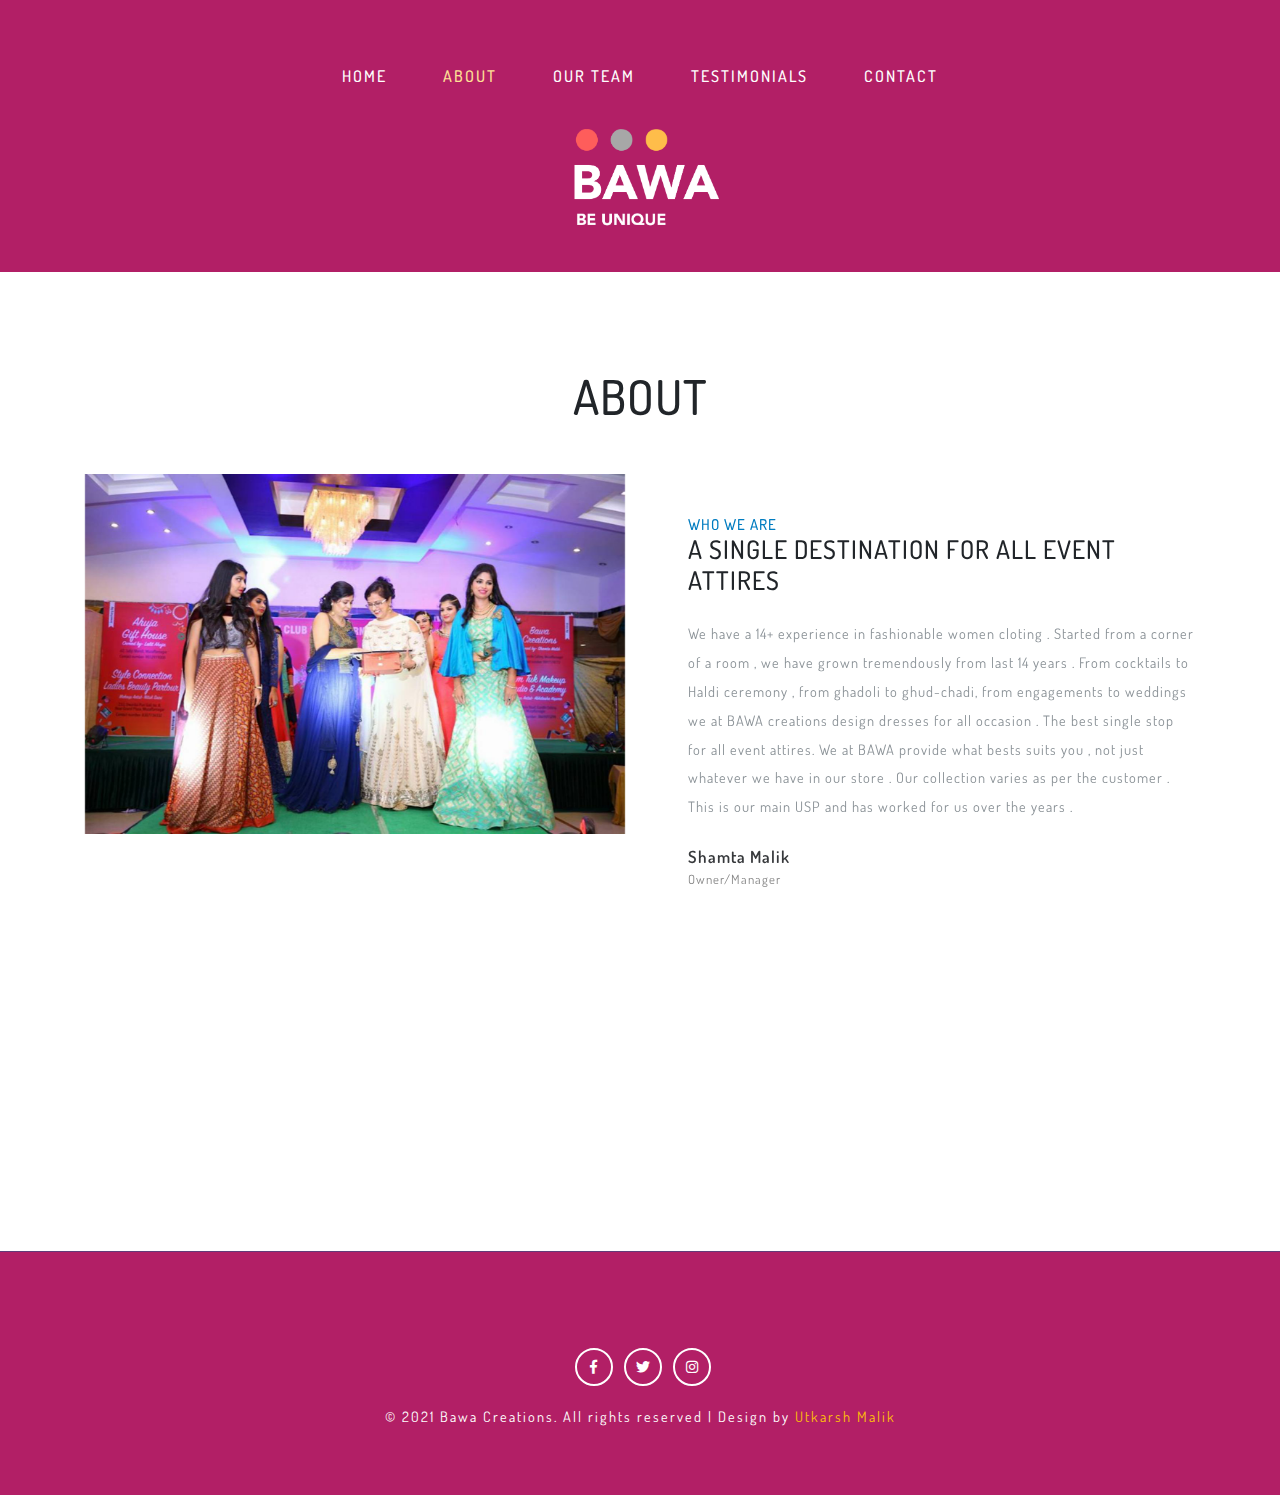
==== about.html @ e8d1b57e "initial commmit" ====
<!--
Author: W3layouts
Author URL: http://w3layouts.com
License: Creative Commons Attribution 3.0 Unported
License URL: http://creativecommons.org/licenses/by/3.0/
-->

<!DOCTYPE html>
<html lang="zxx">

<head>
    <title>Photowall Photo Gallery Category Bootstrap Responsive Template | About :: W3layouts</title>
    <!-- Meta tag Keywords -->
    <meta name="viewport" content="width=device-width, initial-scale=1">
    <meta charset="UTF-8" />
    <meta name="keywords" content="Photowall Responsive web template, Bootstrap Web Templates, Flat Web Templates, Android Compatible web template, Smartphone Compatible web template, free webdesigns for Nokia, Samsung, LG, SonyEricsson, Motorola web design" />
    <script>
        addEventListener("load", function() {
            setTimeout(hideURLbar, 0);
        }, false);

        function hideURLbar() {
            window.scrollTo(0, 1);
        }
    </script>
    <!-- //Meta tag Keywords -->

    <!-- Custom-Files -->
    <link rel="stylesheet" href="css/bootstrap.css">
    <!-- Banner-Slider-CSS -->
    <link rel="stylesheet" href="css/banner-style.css">
    <link rel="stylesheet" href="css/aos.css">
    <link href='css/aos-animation.css' rel='stylesheet prefetch' type="text/css" media="all" />
    <!-- owl carousel -->
    <link rel="stylesheet" href="css/style.css" type="text/css" media="all" />
    <!-- Style-CSS -->
    <link rel="stylesheet" href="css/fontawesome-all.css">
    <!-- Font-Awesome-Icons-CSS -->
    <link href="//fonts.googleapis.com/css?family=Dosis:200,300,400,500,600,700" rel="stylesheet">

</head>

<body>

    <section class="content-main-w3 inner-page" id="home">
        <!--/nav-->
        <div class="header_top_w3ls">
            <nav class="navbar navbar-expand-lg navbar-light bg-light">
                <button class="navbar-toggler navbar-toggler-right mx-auto" type="button" data-toggle="collapse" data-target="#navbarSupportedContent" aria-controls="navbarSupportedContent" aria-expanded="false" aria-label="Toggle navigation">
						<span class="navbar-toggler-icon"></span>
					</button>

                <div class="collapse navbar-collapse" id="navbarSupportedContent">
                    <ul class="navbar-nav mx-auto">
                        <li class="nav-item">
                            <a class="nav-link" href="index.html">Home
									<span class="sr-only">(current)</span>
								</a>
                        </li>
                        <li class="nav-item active">
                            <a class="nav-link" href="about.html">About</a>
                        </li>
                        <li class="nav-item">
                            <a class="nav-link" href="team.html">Our Team</a>
                        </li>
                     
                        <li class="nav-item">
                            <a class="nav-link" href="clients.html">Testimonials</a>
                        </li>
                        <li class="nav-item">
                            <a class="nav-link" href="contact.html">Contact</a>
                        </li>

                    </ul>
                </div>

            </nav>
            <div style="margin-top:20px;margin-left:10px;text-align:center;" class="logo-wthree text-center">
                <a class="navbar-brand" href="index.html">
                    <img height="100px" src="./images/logo.jpg" />
				  <span>  </span></a>
            </div>

        </div>

        <!--//nav-->
    </section>
    <!--/about-->
    <section class="banner-bottom-w3layouts py-lg-5 py-md-5 py-3">
        <div class="container">
            <div class="inner-sec-w3ls py-lg-5 py-3">
                 <h2 class="title-wthree text-center mb-lg-5 mb-3">About</h2>
                <div class="row">
                    <div class="col-lg-6 about-img" data-aos="flip-right">
                        <img class="img-fluid" src="images/ab.jpg" alt="">
                    </div>
                    <div class="col-lg-6 about-right mt-lg-4" data-aos="flip-left">
                        <h4 class="sub-tittle">Who We Are</h4>
                        <h3 class="tittle text-uppercase">A Single destination for all event attires</h3>
                        <p class="my-4"> We have a 14+ experience in fashionable women cloting . Started from a corner of a room , we have  grown tremendously from last 14 years . From cocktails to Haldi ceremony , from ghadoli to ghud-chadi, from engagements to weddings we at BAWA creations design dresses for all occasion .
                            The best single stop for all event attires.
                            
                            We at BAWA provide what bests suits you , not just whatever we have in our store . Our collection varies as per the customer . This is our main USP and has worked for us over the years . </p>

                        <ul class="author d-flex">
                            <!-- <li><img width="140px"  height="20px" class="img-fluid" src="images/author.jpg" alt=""></li> -->
                            <li><span>Shamta Malik</span> Owner/Manager</li>
                        </ul>
                    </div>
                </div>
                <div class="row mt-lg-5 stats-con">
                    <div class="col-sm-3 col-6 stats_info counter_grid" data-aos="fade-up">

                        <i class="far fa-lightbulb"></i>
                        <p class="counter">50000+</p>
                        <h4>Attire's Delivered</h4>

                    </div>
                    <div class="col-sm-3 col-6 stats_info counter_grid1" data-aos="fade-up">

                        <i class="far fa-heart"></i>
                        <p class="counter">2000+</p>
                        <h4>Satisfied Clients</h4>

                    </div>
                    <div class="col-sm-3 col-6 stats_info counter_grid" data-aos="fade-up">

                        <i class="fas fa-magic"></i>
                        <p class="counter">3+</p>
                        <h4>Awards</h4>

                    </div>
                    <div class="col-sm-3 col-6 stats_info counter_grid2" data-aos="fade-up">

                        <i class="far fa-smile"></i>
                        <p class="counter">3000+</p>
                        <h4>Happy Clients</h4>

                    </div>
                </div>
            </div>
        </div>
    </section>
    <!--//about-->
    <!--/footer-->
    <footer class="pt-lg-5 inner-page-footer">
        <div class="social_media_w3layouts text-center">
           <ul class="social-icons justify-content-center mt-md-5 mt-3">
                                <li class="mr-1"><a href="https://www.facebook.com/BAWAservingthebest"><span class="fab fa-facebook-f"></span></a></li>
                                <li class="mx-1"><a href="https://twitter.com/utkarsh40994878"><span class="fab fa-twitter"></span></a></li>
                                <li class="mx-1"><a href="https://www.instagram.com/bawa_creations_/"><span class="fab fa-instagram"></span></a></li>
                            </ul>
            <p class="copy-right-w3ls my-3">© 2021 Bawa Creations. All rights reserved | Design by <a href="http://www.utkarshmalik.com">Utkarsh Malik</a></p>
        </div>
    </footer>
    <!--//footer-->

    <script src="js/jquery-2.2.3.min.js"></script>
    <script src='js/aos.js'></script>
    <script>
        AOS.init({
            easing: 'ease-out-back',
            duration: 1000
        });
    </script>
   <!--/ start-smoth-scrolling -->
    <script src="js/move-top.js"></script>
    <script src="js/easing.js"></script>
    <script>
        jQuery(document).ready(function($) {
            $(".scroll").click(function(event) {
                event.preventDefault();
                $('html,body').animate({
                    scrollTop: $(this.hash).offset().top
                }, 900);
            });
        });
    </script>
    <script>
        $(document).ready(function() {
            /*
            						var defaults = {
            							  containerID: 'toTop', // fading element id
            							containerHoverID: 'toTopHover', // fading element hover id
            							scrollSpeed: 1200,
            							easingType: 'linear' 
            						 };
            						*/

            $().UItoTop({
                easingType: 'easeOutQuart'
            });

        });
    </script>
    <!--// end-smoth-scrolling -->

    <!-- //js -->

    <script src="js/bootstrap.js"></script>

</body>

</html>
---- css/banner-style.css ----
/*--gallery-- */
.column {
	margin: 15px 15px 0;
	padding: 0;
}
.column:last-child {
	padding-bottom: 60px;
}
.column::after {
	content: '';
	clear: both;
	display: block;
}
.column div {
	position: relative;
	float: left;
	width: 300px;
	height: 200px;
	margin: 0 0 0 25px;
	padding: 0;
}
.column div:first-child {
	margin-left: 0;
}
.column div span {
	position: absolute;
	bottom: -20px;
	left: 0;
	z-index: -1;
	display: block;
	width: 300px;
	margin: 0;
	padding: 0;
	color: #444;
	font-size: 18px;
	text-decoration: none;
	text-align: center;
	-webkit-transition: .3s ease-in-out;
	transition: .3s ease-in-out;
	opacity: 0;
}
figure {
	width:100%;
	height:auto;
	margin: 0;
	padding: 0;
	background: #fff;
	overflow: hidden;
}
figure:hover+span {
	bottom: -36px;
	opacity: 1;
}
.gallery_effect img {
    width: 100%;
}
/* Gray Scale */
.hover08 figure img {	
	-webkit-filter: grayscale(100%);
	-moz-filter: grayscale(100%);
	-ms-filter: grayscale(100%);
	-o-filter: grayscale(100%);
	filter: grayscale(100%);
	-ms-transition:.3s ease-in-out;
	-moz-transition:.3s ease-in-out;
   -webkit-transition:.3s ease-in-out;
	transition: .3s ease-in-out;
}
.hover08 figure:hover img {
	-webkit-filter: grayscale(0);
	-moz-filter: grayscale(0);
	-o-filter: grayscale(0);
	-ms-filter: grayscale(0);
	filter: grayscale(0);
}
.gallery_effect {
    padding: 10px;
    background: #fff;
    margin: 0px 0px 10px 10px;
}
.lost-wall .gallery_effect {
    margin: 0px 0px 10px 0px;
}
/*--//gallery-- */

@media(max-width:1080px){
	.gallery_effect {
        padding: 4px;
        background: #fff;
        margin: 0px 0px 10px 10px;
    }
}
@media(max-width:1050px){
	
}
@media(max-width:1024px){
	
}
@media(max-width:991px){
	
}
@media(max-width:900px){
	
}
@media(max-width:800px){
	
}
@media(max-width:768px){
	
}
@media(max-width:767px){
	
}
@media(max-width:736px){
	
}
@media(max-width:667px){
	
}
@media(max-width:640px){
	
}
@media(max-width:600px){
	
}
@media(max-width:568px){
	
}
@media(max-width:480px){
	
}
@media(max-width:440px){
	
}
@media(max-width:414px){
	
}
@media(max-width:384px){
	
}
@media(max-width:375px){
	
}
@media(max-width:320px){
	
}
/*--//responsive--*/
---- css/style.css ----
/*--
	Author: W3Layouts
	Author URL: http://w3layouts.com
	License: Creative Commons Attribution 3.0 Unported
	License URL: http://creativecommons.org/licenses/by/3.0/
--*/

html,
body {
    margin: 0;
    font-size: 100%;
    font-family: 'Dosis', sans-serif;
    background: #fff;
}

body a {
    text-decoration: none;
    transition: 0.5s all;
    -webkit-transition: 0.5s all;
    -moz-transition: 0.5s all;
    -o-transition: 0.5s all;
    -ms-transition: 0.5s all;
    font-family: 'Dosis', sans-serif;
}

a:hover {
    text-decoration: none;
}

input[type="button"],
input[type="submit"],
input[type="text"],
input[type="email"],
input[type="search"] {
    transition: 0.5s all;
    -webkit-transition: 0.5s all;
    -moz-transition: 0.5s all;
    -o-transition: 0.5s all;
    -ms-transition: 0.5s all;
    font-family: 'Dosis', sans-serif;
}

h1,
h2,
h3,
h4,
h5,
h6 {
    margin: 0;
    font-family: 'Dosis', sans-serif;
    letter-spacing: 1px;
    font-weight: 500;
}

p {
    font-size: 0.9em;
    color: #8c9398;
    line-height: 2em;
    letter-spacing: 1px;
}

ul {
    margin: 0;
    padding: 0;
}

/*--/header --*/

.container-fluid.gallery-lightbox.my-5 {
    padding-left: 5px;
}

.content-main-w3 {
    position: relative;
    background:#b21f66;
    /*background: #c05555;*/
    padding: 3em 0;
}

a.navbar-brand {
    font-size: 2.5em;
    text-shadow: 0 1px 2px rgba(0, 0, 0, 0.37);
    color: #fff;
    text-transform: uppercase;
    margin: 0;
}

a.navbar-brand span {
    display: block;
    font-weight: 600;
    color: #fff;
    font-size: 14px;
    line-height: normal;
    text-transform: uppercase;
    letter-spacing: 4.2px;
    margin-top: -10px;

}

li.nav-item {
    padding: 0 20px;
}

.logo-wthree i {
    color: #fff;
    text-shadow: none;
    font-size: .9em;
}

.bg-light {
    background-color: transparent !important;
}

.navbar-light .navbar-nav .nav-link {
    color: #fff;
    letter-spacing: 2px;
    font-size: 16px;
    text-transform: uppercase;
    font-weight: 500;
}

.navbar-light .navbar-nav .show > .nav-link,
.navbar-light .navbar-nav .active > .nav-link,
.navbar-light .navbar-nav .nav-link.show,
.navbar-light .navbar-nav .nav-link.active {
    color: #ffe196;
}

.navbar-light .navbar-nav .nav-link:hover,
.navbar-light .navbar-nav .nav-link:focus {
    border-bottom:4px solid white;
    border-radius:4px;
    color: #ffe196;
    text-decoration: line-through;
}

/*-- //header --*/
/*--about--*/
h2.title-wthree{
      font-size:3em;
     text-transform: uppercase;
}
h3.tittle{
      font-size:2em;
}
.about-right h3.ttile {
    font-size: 1.4em;
    line-height: 1.3em;
}

h4.sub-tittle {
    margin: 1.2em 0 0 0;
    font-size: 15px;
    color: #007cc0;
    text-transform: uppercase;
    font-weight: 500;
}

ul.author li {
    list-style: none;
    margin: 0 2em 0 0em;
}

ul.author li img {
    border-radius: 50%;
    -weblit-border-radius: 50%;
    -o-border-radius: 50%;
    -ms-border-radius: 50%;
    -moz-border-radius: 50%;
    border: 4px solid #ddd;
}

ul.author li {
    color: #888;
    font-size: 0.8em;
    letter-spacing: 1px;
}

ul.author li span {
    display: block;
    font-weight: 600;
    color: #37393c;
    font-size: 1.3em;
}

.about-right {
    padding-left: 3em;
}
/*-- stats --*/

.stats_info p {
    font-size: 2.5em;
    letter-spacing: 1px;
    line-height: 2;
    color: #ec1c24;
    font-weight: 800;
}
.stats_info h4 {
    color: #4f4f50;
    font-size: 0.85em;
    text-transform: uppercase;
    font-weight: 600;
    margin-bottom: 1em;
}
.stats_info i {
    font-size: 2.3em;
    color: #3f3f40;
    margin: 0;
    margin-top: 1.5em;
}
.stats_bottom_grid_left img {
	margin: 0 auto;
}
.stats_info {
	text-align: center;
	padding: 0;
	border-top: none;
	border-bottom: none;
}

.stats_info:nth-child(3) {
	border-right: 0px;
}

.stats_info:nth-child(2) {
	border-left: 0px;
	border-right: 0px;
}
/*--//stats--*/
/*--team--*/

/*********************** Demo - 16 *******************/

.box16 {
    text-align: center;
    color: #fff;
    position: relative
}

.box16 .box-content,
.box16:after {
    width: 100%;
    position: absolute;
    left: 0
}

.box16:after {
    content: "";
    height: 100%;
    background: linear-gradient(to bottom, rgba(0, 0, 0, 0) 0, rgba(0, 0, 0, .08) 69%, rgba(0, 0, 0, .76) 100%);
    top: 0;
    transition: all .5s ease 0s
}

.box16 .post , .box16 .title-wthree {
    transform: translateY(40px);
    transition: all .4s cubic-bezier(.13, .62, .81, .91) 0s
}

.box16:hover:after {
    background: linear-gradient(to bottom, rgba(0, 0, 0, .01) 0, rgba(0, 0, 0, .09) 11%, rgba(0, 0, 0, .12) 13%, rgba(0, 0, 0, .19) 20%, rgba(0, 0, 0, .29) 28%, rgba(0, 0, 0, .29) 29%, rgba(0, 0, 0, .42) 38%, rgba(0, 0, 0, .46) 43%, rgba(0, 0, 0, .53) 47%, rgba(0, 0, 0, .75) 69%, rgba(0, 0, 0, .87) 84%, rgba(0, 0, 0, .98) 99%, rgba(0, 0, 0, .94) 100%)
}

.box16 img {
    width: 100%;
    height: auto;
}

.box16 .box-content {
    padding: 20px;
    margin-bottom: 20px;
    bottom: 0;
    z-index: 1
}

.box16 .title-wthree {
    font-size: 22px;
    font-weight: 500;
    text-transform: uppercase;
    margin: 0 0 10px;
}

.box16 .post {
    display: block;
    padding: 8px 0;
    font-size: 15px
}

.box16 .social li a,
.box17 .icon li a {
    border-radius: 50%;
    font-size: 15px;
    color: #fff;
}

.box16:hover .post,
.box16:hover .title-wthree {
    transform: translateY(0)
}

.box16 .social {
    list-style: none;
    padding: 0 0 5px;
    margin: 40px 0 25px;
    opacity: 0;
    position: relative;
    transform: perspective(500px) rotateX(-90deg) rotateY(0) rotateZ(0);
    transition: all .6s cubic-bezier(0, 0, .58, 1) 0s
}

.box16:hover .social {
    opacity: 1;
    transform: perspective(500px) rotateX(0) rotateY(0) rotateZ(0)
}

.box16 .social:before {
    content: "";
    width: 50px;
    height: 2px;
    background: #fff;
    margin: 0 auto;
    position: absolute;
    top: -23px;
    left: 0;
    right: 0
}

.box16 .social li {
    display: inline-block
}

.box16 .social li a {
    display: block;
    width: 36px;
    height: 36px;
    line-height: 40px;
    background: #ffc107;
    margin-right: 10px;
    transition: all .3s ease 0s;
}

.box17 .icon li,
.box17 .icon li a {
    display: inline-block
}

.box16 .social li a:hover {
    background: #007cc0;
}

.box16 .social li:last-child a {
    margin-right: 0
}

@media only screen and (max-width:990px) {
    .box16 {
        margin-bottom: 30px
    }
}

/*--//team--*/
/*-- Pricing --*/
#plans {
    background: #fbb034;
}
.price-main-info .card-header h4 {
    color: #f7f7f7;
    font-size: 1.7em;
    font-weight: 600;
    line-height: 1em;
    padding-top: 2em;
}

.price-main-info .card-header h4 span {
    display: block;
    font-weight: 100;
}

.price-main-info .card-header {
    background: url(../images/price.jpg)no-repeat 0px 0px;
    -webkit-background-size: cover;
    -moz-background-size: cover;
    -o-background-size: cover;
    -ms-background-size: cover;
    background-size: cover;
    min-height: 192px;
}

.price-main-info .card-body {
    background: #fff;
    padding: 4em 1em;
}

.pricing-card-title-wthree span {
    font-size: .5em;
    display: inline-block;
    color: #000;
    font-weight: 300;
}

.price-main-info small.text-muted {
    font-size: 0.5em;
}

ul.list-unstyled li {
    font-size: 15px;
    color: #7d7d7d;
    line-height: 2.5em;
}

.price-main-info h5.card-title-wthree {
    font-size: 3em;
    color: #1c1c1d;
    font-weight: 700;
}

.card-deck .card {
    padding: 0px;
}

.price-inner .log-in a {
    font-size: 0.9em;
}

.price-inner.card h4 {
    color: #a7aaad;
    font-size: 1.1em;
}

.price-main-info.card {
    border-radius: 0;
    border: none;
    background: none;
}
a.hover-2.btn {
    border: 2px solid #ffc107;
    color: #444;
    padding:0.4em 1.2em;
}
a.hover-2.btn:hover {
    background:#ffc107;
}
/*--//Pricing--*/
/*--/contact--*/

.main_grid_contact {
    background: #f7f7f7;
    padding: 9em 5em;
}

.main_grid_contact label {
    color: #676b6d;
    letter-spacing: 1px;
    font-size: 1.2em;
}

.main_grid_contact input[type="text"],
.main_grid_contact input[type="email"],
.main_grid_contact textarea {
    outline: none;
    padding: 15px 15px;
    font-size: 14px;
    color: #777;
    background: #fff;
    width: 100%;
    letter-spacing: 1px;
    border: 1px solid #ebeeef;
    border-radius: 0px;
}

.main_grid_contact textarea {
    min-height: 80px;
    margin: 1em 0em;
    resize: none;
}

.main_grid_contact .input-group1 input[type="submit"] {
    outline: none;
    padding: 20px 0;
    font-size: 19px;
    color: #fff;
    background: #343a40;
    border: none;
    letter-spacing: 2px;
    text-transform: uppercase;
    -webkit-transition: 0.5s all;
    -moz-transition: 0.5s all;
    -o-transition: 0.5s all;
    -ms-transition: 0.5s all;
    transition: 0.5s all;
    font-weight: 600;
    cursor: pointer;
    border-radius: 0px;
}

.main_grid_contact .input-group1 input[type="submit"]:hover {
    background: #007cc0;
}

.map {
    padding: 0;
}

.map iframe {
    border: none;
    width: 100%;
    height: 100%;
}

.address-grid-w3ls i {
    font-size: 1.5em;
    color: #ffc107;
    background: #323435;
    border-radius: 50%;
    width: 65px;
    height: 65px;
    line-height: 2.5em;
}

.address-right h6 {
    font-size: 1.2em;
    color: #3f4142;
    text-shadow: 0 1px 2px rgba(0, 0, 0, 0.07);
}

.address-right p,
.address-right p a {
    color: #7c848c;
}

.main_grid_contact h4 {
    font-size: 2em;
    color: #464646;
    text-shadow: 0 1px 2px rgba(18, 18, 19, 0.13);
    text-transform: uppercase;
}
/*--//contact--*/
/*-- /footer --*/

footer {
    margin: 0 auto;
    width: 90%;
    border-top: 1px ridge rgba(8, 93, 140, 0.48);
}

.inner-page-footer {
    background: #b21f66;
    padding: 2em 0;
    width: 100%;
    border-top: 1px ridge rgba(8, 93, 140, 0.48);
}

.social_media_w3layouts {
    margin: 2em 0 2em 0;
}

.social_media_w3layouts ul li {
    margin: 0 0.5em;
    font-size: 1.2em;
}

.agileinfo_share {
    margin-right: 1em !important;
    color: #fff;
}

ul.social-icons li {
    list-style: none;
    display: inline-block;
}

ul.social-icons li a {
    display: block;
    color: #fff;
    text-decoration: none;
    font-size: 14px;
    width: 38px;
    height: 38px;
    border-radius: 50%;
    line-height: 34px;
    background: transparent;
    border: 2px solid #fff;
    text-align: center;
}

ul.social-icons li a:hover {
      color: #ffc107;
}
p.copy-right-w3ls {
    color: #fff;
    letter-spacing: 2px;
}

p.copy-right-w3ls a {
    color: #ffc107;
    text-decoration: none;
}

p.copy-right-w3ls a:hover {
    color: #fff;
}

/*-- //footer --*/

/*-- to-top --*/

#toTop {
    display: none;
    text-decoration: none;
    position: fixed;
    bottom: 20px;
    right: 2%;
    overflow: hidden;
    z-index: 999;
    width: 40px;
    height: 40px;
    border: none;
    text-indent: 100%;
    background:#104f71 url(../images/move_up.png) no-repeat 11px 11px;
}

#toTopHover {
    width: 40px;
    height: 40px;
    display: block;
    overflow: hidden;
    float: right;
    opacity: 0;
    -moz-opacity: 0;
    filter: alpha(opacity=0);
}

/*-- //to-top --*/
@media(max-width:1280px){
	.main_grid_contact {
        background: #f7f7f7;
        padding: 6em 4em;
    }
    h3.tittle {
        font-size: 1.6em;
    }
}
@media(max-width:991px){
	ul.navbar-nav.mx-auto {
        text-align: center;
        margin-top: 1em;
    }
    .content-main-w3 {
        padding: 2em 0;
    }
    .about-right {
        padding-left: 1em;
        margin-top: 2em;
    }
    .box16 .social li a {
        display: block;
        width: 36px;
        height: 36px;
        line-height: 40px;
        margin-right: 0px;
        transition: all .3s ease 0s;
    }
    .team-gd {
        margin-top: 1em;
    }
    .box16 .post {
        display: block;
        padding: 0px 0;
        font-size: 15px;
    }
    .box16 .title-wthree {
        font-size: 17px;
        margin: 0px 0 5px;
    }
    .box16 .box-content {
        padding: 0px 5px;
        margin-bottom: 49px;
        bottom: 0;
        z-index: 1;
    }
    .price-main-info .card-body {
        padding: 2em 0em;
        margin-top:1em;
    }
    .testimonials-gd {
        float: left;
        width: 50%;
    }
    .main_grid_contact {
        padding: 4em 3em;
    }
}
@media(max-width:900px){
	h2.title-wthree {
      font-size: 2.4em;
    }
}
@media(max-width:800px){
	.box16 .title-wthree {
        font-size: 15px;
        margin: 0px 0 5px;
    }
}
@media(max-width:767px){
	.inner-page-footer {
        padding: 1em 0;
    }
    .address-right.text-left {
        margin-top: 1em;
    }
    .address-info {
        margin-top: 1em;
    }
    .price-main-info:nth-child(2) {
        margin: 1em 0;
    }
    .main_grid_contact {
        padding: 4em 2em;
    }
}
@media(max-width:736px){
	h2.title-wthree {
      font-size: 2.2em;
    }
    .address-right.text-left {
        margin-top: 1em;
        text-align: center!important;
    }
}
@media(max-width:667px){
   .main_grid_contact h4 {
    font-size: 1.6em;
    }
}
@media(max-width:640px){
	h2.title-wthree {
        font-size:2em;
    }
    .inner-page-footer {
        padding: 1em 2em;
    }
   
}
@media(max-width:600px){
	.address-right h6 {
       font-size: 1em;
    }
     .content-main-w3 {
        padding: 1.5em 0;
    }
}
@media(max-width:568px){
	.main_grid_contact label {
        font-size: 1em;
    }
    a.navbar-brand span {
        font-size: 12px;
        letter-spacing: 3px;
        margin-top: -10px;
    }
}
@media(max-width:480px){
	.testimonials-gd {
        float: left;
        width: 100%;
    }
    .main_grid_contact h4 {
    font-size: 1.4em;
    }
}
@media(max-width:440px){
	h2.title-wthree {
        font-size: 1.8em;
    }
}
@media(max-width:414px){
	
}
@media(max-width:384px){
	
}
@media(max-width:375px){
	
}
@media(max-width:320px){
	
}
/*--//responsive--*/
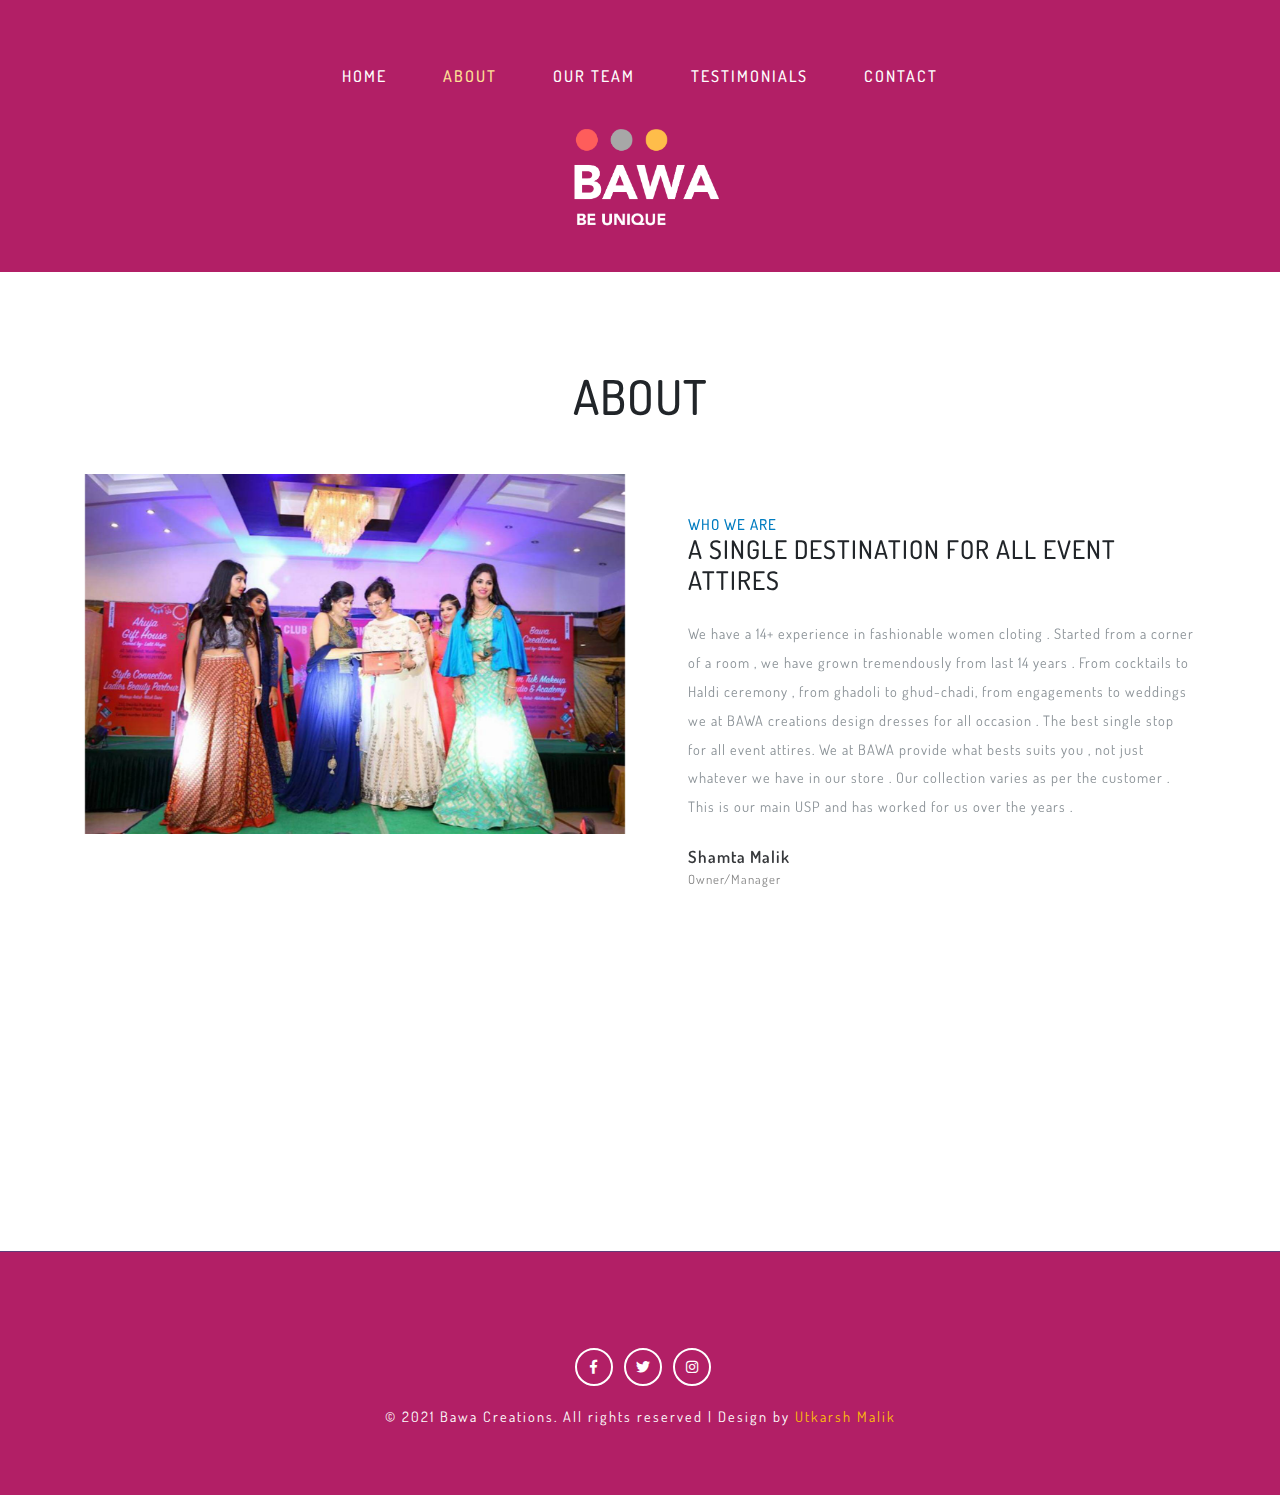
==== commit ab56fef8: "title updted" ====
--- a/about.html
+++ b/about.html
@@ -9,7 +9,7 @@
 <html lang="zxx">
 
 <head>
-    <title>Photowall Photo Gallery Category Bootstrap Responsive Template | About :: W3layouts</title>
+    <title>Bawa Creations</title>
     <!-- Meta tag Keywords -->
     <meta name="viewport" content="width=device-width, initial-scale=1">
     <meta charset="UTF-8" />
